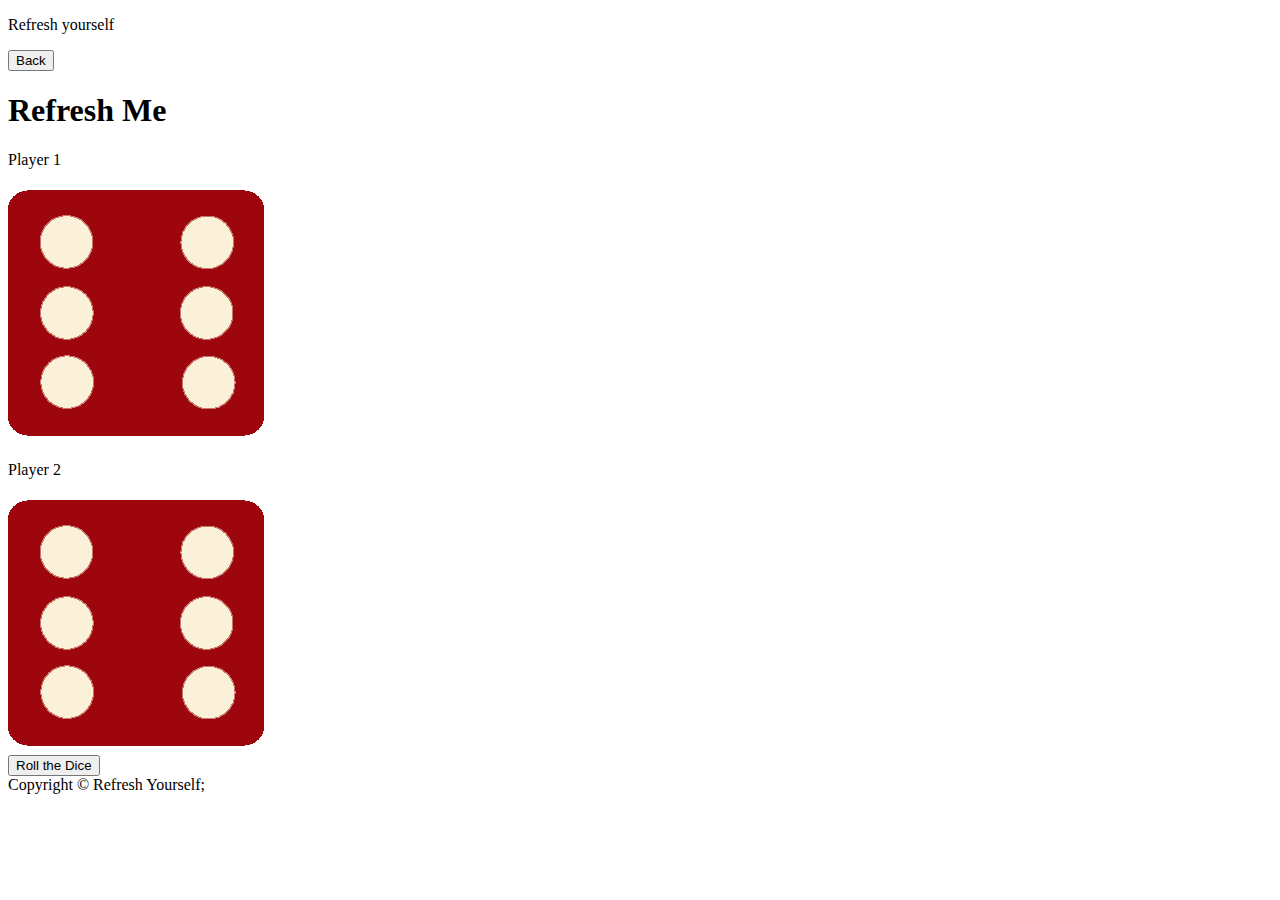
==== Dice roll/index.html @ 6619b122 "uploading dice game code and images" ====
<!DOCTYPE html>
<html lang="en" dir="ltr">
  <head>
    <meta charset="utf-8">
    <title>Dicee</title>
    <link rel="stylesheet" href="/SimpleGames/styles.css">
    <link href="https://fonts.googleapis.com/css?family=Indie+Flower|Lobster" rel="stylesheet">

  </head>
  <body>
    <div class="navbar">
      <div class="heading">
        <p>Refresh yourself</p>
      </div>
      <a href="/New folder/Dice game/stonePaper/final/game.html"><button class="back">Back</button></a>
      
    </div>

    <div class="container">
      <h1>Refresh Me</h1>

      <div class="dice">
        <p>Player 1</p>
        <img class="img1" src="images/dice6.png">
      </div>

      <div class="dice">
        <p>Player 2</p>
        <img class="img2" src="images/dice6.png">
      </div>
      <input type="button" class="btn" value="Roll the Dice" onClick="window.location.reload(true)">
    </div>
    <script src="/SimpleGames/index.js"></script>
  </body>

  <footer>
    Copyright &copy; Refresh Yourself;
  </footer>
</html>
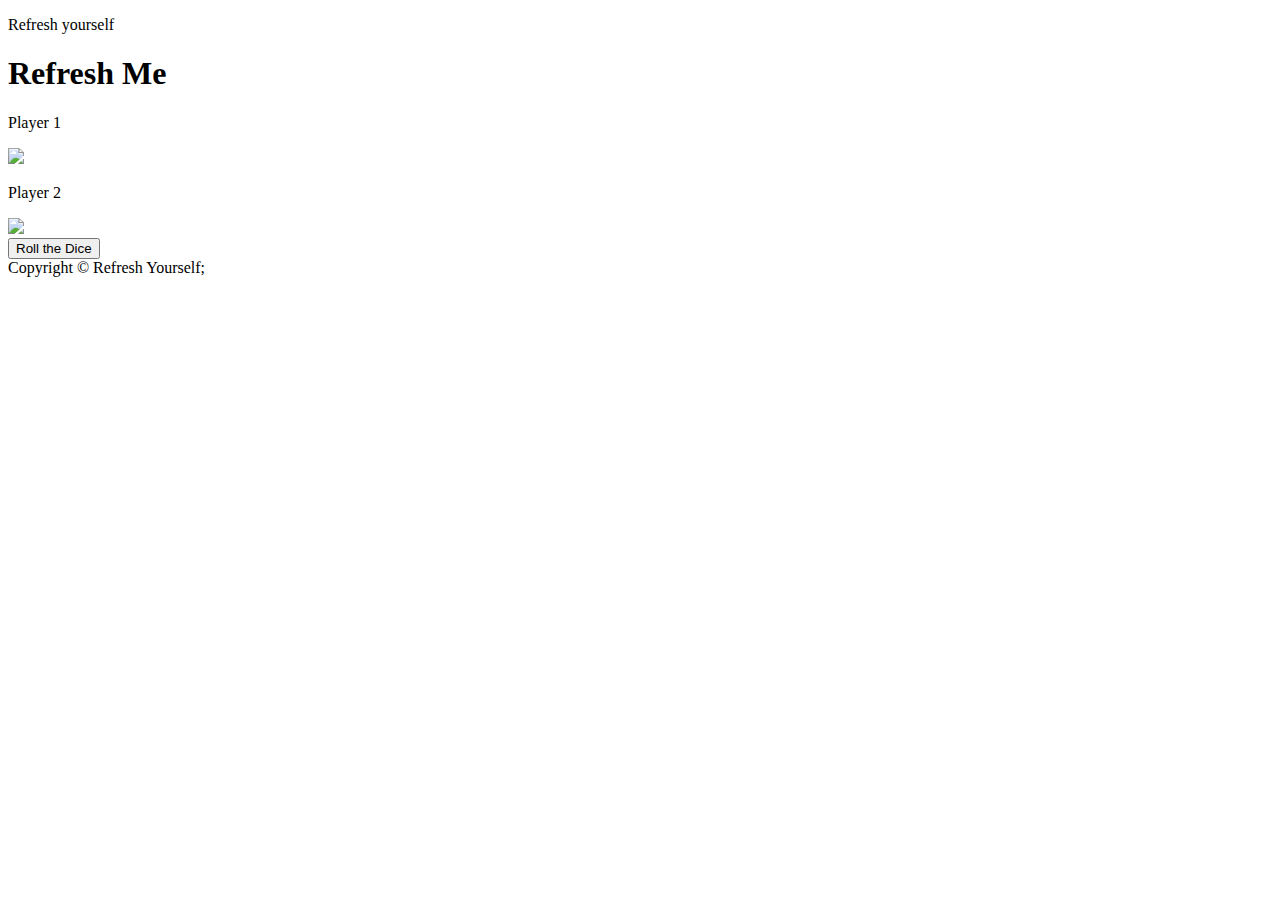
==== commit 88a47e6c: "Update index.html" ====
--- a/Dice roll/index.html
+++ b/Dice roll/index.html
@@ -3,7 +3,7 @@
   <head>
     <meta charset="utf-8">
     <title>Dicee</title>
-    <link rel="stylesheet" href="/SimpleGames/styles.css">
+    <link rel="stylesheet" href="/SimpleGames/Dice roll/styles.css">
     <link href="https://fonts.googleapis.com/css?family=Indie+Flower|Lobster" rel="stylesheet">
 
   </head>
@@ -12,7 +12,7 @@
       <div class="heading">
         <p>Refresh yourself</p>
       </div>
-      <a href="/New folder/Dice game/stonePaper/final/game.html"><button class="back">Back</button></a>
+<!--       <a href="/New folder/Dice game/stonePaper/final/game.html"><button class="back">Back</button></a> -->
       
     </div>
 
@@ -21,16 +21,16 @@
 
       <div class="dice">
         <p>Player 1</p>
-        <img class="img1" src="images/dice6.png">
+        <img class="img1" src="/SimpleGames/Dice roll/images/dice6.png">
       </div>
 
       <div class="dice">
         <p>Player 2</p>
-        <img class="img2" src="images/dice6.png">
+        <img class="img2" src="/SimpleGames/Dice roll/images/dice6.png">
       </div>
       <input type="button" class="btn" value="Roll the Dice" onClick="window.location.reload(true)">
     </div>
-    <script src="/SimpleGames/index.js"></script>
+    <script src="/SimpleGames/Dice roll/index.js"></script>
   </body>
 
   <footer>
